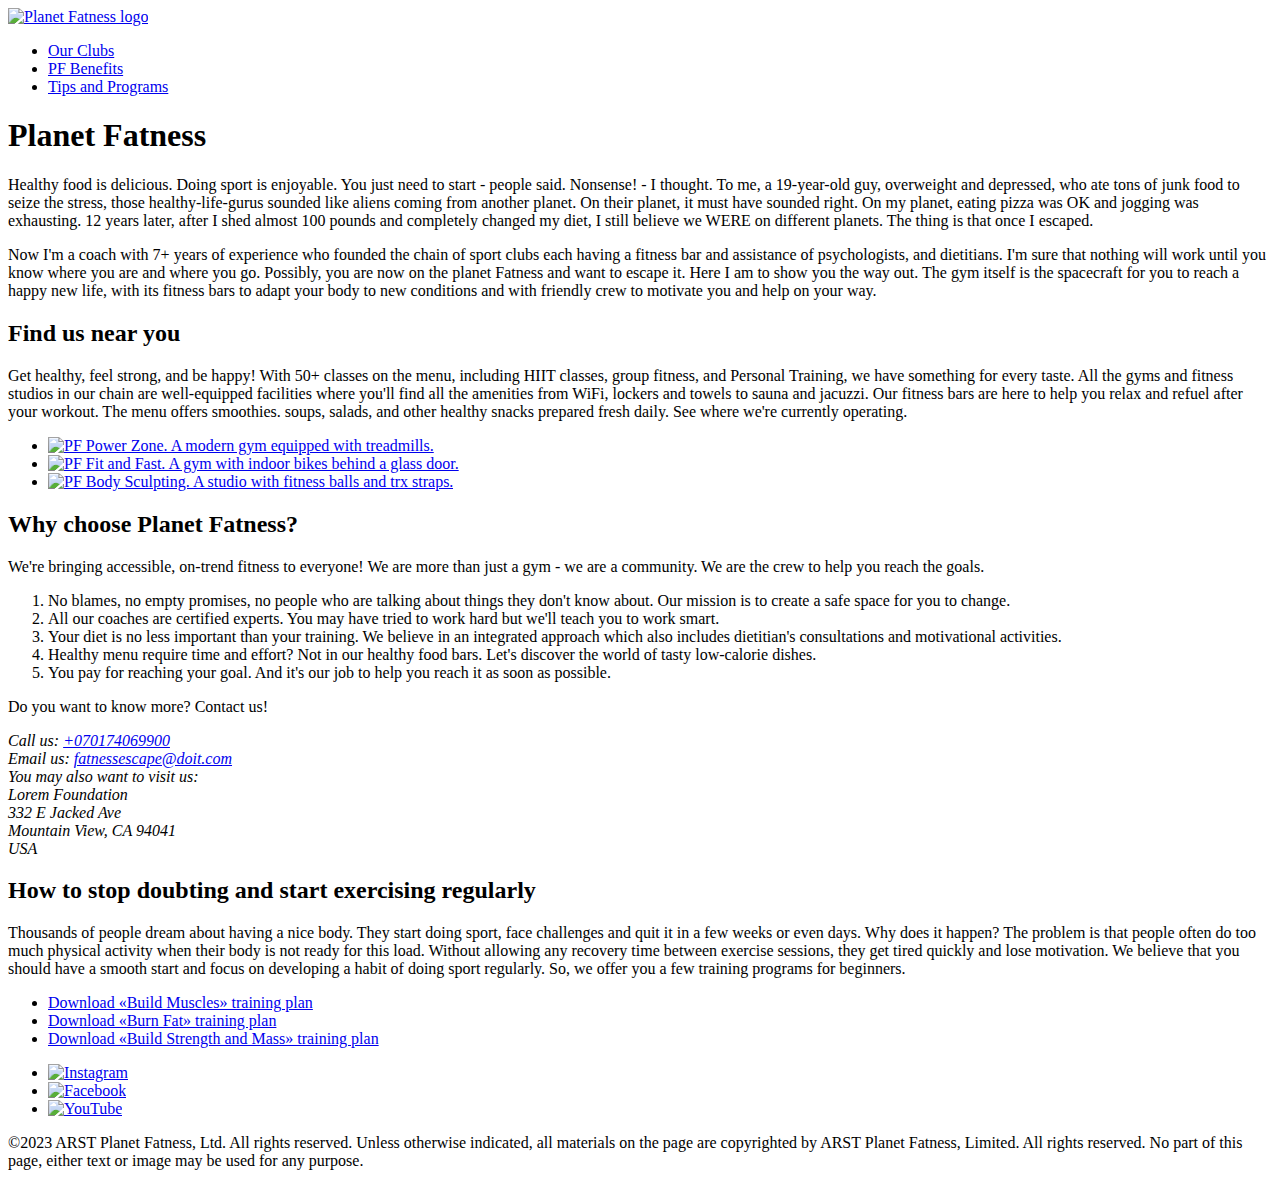
==== goit-test.html @ cfb1fa02 "tesy syte" ====
<!DOCTYPE html>
<html lang="en">
  <head>
    <meta charset="utf-8" />
    <meta
      name="description"
      content="Planet Fatness description meta tag content"
    />
    <title>Planet Fatness is the place for beginners and pros!</title>
  </head>
  <body>
    <header>
      <a href="/">
        <img
          src="https://ac.goit.global/fullstack/html-css-v2/module-1/autocheck/b04pflogo.svg"
          width="40"
          height="40"
          alt="Planet Fatness logo"
        />
      </a>

      <nav>
        <ul>
          <li><a href="#clubs">Our Clubs</a></li>
          <li><a href="#benefits">PF Benefits</a></li>
          <li><a href="#programs">Tips and Programs</a></li>
        </ul>
      </nav>
    </header>

    <main>
      <h1>Planet Fatness</h1>
      <p>
        Healthy food is delicious. Doing sport is enjoyable. You just need to
        start - people said. Nonsense! - I thought. To me, a 19-year-old guy,
        overweight and depressed, who ate tons of junk food to seize the stress,
        those healthy-life-gurus sounded like aliens coming from another planet.
        On their planet, it must have sounded right. On my planet, eating pizza
        was OK and jogging was exhausting. 12 years later, after I shed almost
        100 pounds and completely changed my diet, I still believe we WERE on
        different planets. The thing is that once I escaped.
      </p>
      <p>
        Now I'm a coach with 7+ years of experience who founded the chain of
        sport clubs each having a fitness bar and assistance of psychologists,
        and dietitians. I'm sure that nothing will work until you know where you
        are and where you go. Possibly, you are now on the planet Fatness and
        want to escape it. Here I am to show you the way out. The gym itself is
        the spacecraft for you to reach a happy new life, with its fitness bars
        to adapt your body to new conditions and with friendly crew to motivate
        you and help on your way.
      </p>

      <section>
        <h2 id="clubs">Find us near you</h2>
        <p>
          Get healthy, feel strong, and be happy! With 50+ classes on the menu,
          including HIIT classes, group fitness, and Personal Training, we have
          something for every taste. All the gyms and fitness studios in our
          chain are well-equipped facilities where you'll find all the amenities
          from WiFi, lockers and towels to sauna and jacuzzi. Our fitness bars
          are here to help you relax and refuel after your workout. The menu
          offers smoothies. soups, salads, and other healthy snacks prepared
          fresh daily. See where we're currently operating.
        </p>

        <ul>
          <li>
            <a href="https://goo.gl/maps/qBnEfK5AingPLZgb9" target="_blank">
              <img
                src="https://ac.goit.global/fullstack/html-css-v2/module-1/autocheck/B031.jpg"
                width="320"
                alt="PF Power Zone. A modern gym equipped with treadmills."
              />
            </a>
          </li>
          <li>
            <a href="https://goo.gl/maps/WZ4K6XMvHU7FkgWB7" target="_blank">
              <img
                src="https://ac.goit.global/fullstack/html-css-v2/module-1/autocheck/B032.jpg"
                width="320"
                alt="PF Fit and Fast. A gym with indoor bikes behind a glass door."
              />
            </a>
          </li>
          <li>
            <a href="https://goo.gl/maps/UZqkiUqS6eWL5DJd7" target="_blank">
              <img
                src="https://ac.goit.global/fullstack/html-css-v2/module-1/autocheck/B033.jpg"
                width="320"
                alt="PF Body Sculpting. A studio with fitness balls and trx straps."
              />
            </a>
          </li>
        </ul>
      </section>

      <section>
        <h2 id="benefits">Why choose Planet Fatness?</h2>
        <p>
          We're bringing accessible, on-trend fitness to everyone! We are more
          than just a gym - we are a community. We are the crew to help you
          reach the goals.
        </p>
        <ol>
          <li>
            No blames, no empty promises, no people who are talking about things
            they don't know about. Our mission is to create a safe space for you
            to change.
          </li>
          <li>
            All our coaches are certified experts. You may have tried to work
            hard but we'll teach you to work smart.
          </li>
          <li>
            Your diet is no less important than your training. We believe in an
            integrated approach which also includes dietitian's consultations
            and motivational activities.
          </li>
          <li>
            Healthy menu require time and effort? Not in our healthy food bars.
            Let's discover the world of tasty low-calorie dishes.
          </li>
          <li>
            You pay for reaching your goal. And it's our job to help you reach
            it as soon as possible.
          </li>
        </ol>

        <p>Do you want to know more? Contact us!</p>
        <address>
          Call us: <a href="tel:+070174069900">+070174069900</a><br />
          Email us:
          <a href="mailto:fatnessescape@doit.com">fatnessescape@doit.com</a
          ><br />
          You may also want to visit us:<br />
          Lorem Foundation<br />
          332 E Jacked Ave<br />
          Mountain View, CA 94041<br />
          USA
        </address>
      </section>

      <section>
        <h2 id="programs">
          How to stop doubting and start exercising regularly
        </h2>
        <p>
          Thousands of people dream about having a nice body. They start doing
          sport, face challenges and quit it in a few weeks or even days. Why
          does it happen? The problem is that people often do too much physical
          activity when their body is not ready for this load. Without allowing
          any recovery time between exercise sessions, they get tired quickly
          and lose motivation. We believe that you should have a smooth start
          and focus on developing a habit of doing sport regularly. So, we offer
          you a few training programs for beginners.
        </p>

        <ul>
          <li>
            <a
              href="https://ac.goit.global/fullstack/html-css-v2/module-1/autocheck/Build-Muscles.pdf"
              download="build-muscles-plan"
            >
              Download «Build Muscles» training plan
            </a>
          </li>
          <li>
            <a
              href="https://ac.goit.global/fullstack/html-css-v2/module-1/autocheck/Burn-Fat.pdf"
              download="burn-fat-plan"
            >
              Download «Burn Fat» training plan
            </a>
          </li>
          <li>
            <a
              href="https://ac.goit.global/fullstack/html-css-v2/module-1/autocheck/Build-Strength&Mass.pdf"
              download="strength-and-mass-plan"
            >
              Download «Build Strength and Mass» training plan
            </a>
          </li>
        </ul>
      </section>
    </main>

    <footer>
      <ul>
        <li>
          <a href="https://www.instagram.com/" target="_blank">
            <img
              src="https://ac.goit.global/fullstack/html-css-v2/module-1/autocheck/b04insta.svg"
              width="32"
              height="32"
              alt="Instagram"
            />
          </a>
        </li>
        <li>
          <a href="https://www.facebook.com/" target="_blank">
            <img
              src="https://ac.goit.global/fullstack/html-css-v2/module-1/autocheck/b04facebook.svg"
              width="32"
              height="32"
              alt="Facebook"
            />
          </a>
        </li>
        <li>
          <a href="https://www.youtube.com/" target="_blank">
            <img
              src="https://ac.goit.global/fullstack/html-css-v2/module-1/autocheck/b04youtube.svg"
              width="32"
              height="32"
              alt="YouTube"
            />
          </a>
        </li>
      </ul>

      <p>
        &copy;2023 ARST Planet Fatness, Ltd. All rights reserved. Unless
        otherwise indicated, all materials on the page are copyrighted by ARST
        Planet Fatness, Limited. All rights reserved. No part of this page,
        either text or image may be used for any purpose.
      </p>
    </footer>
  </body>
</html>
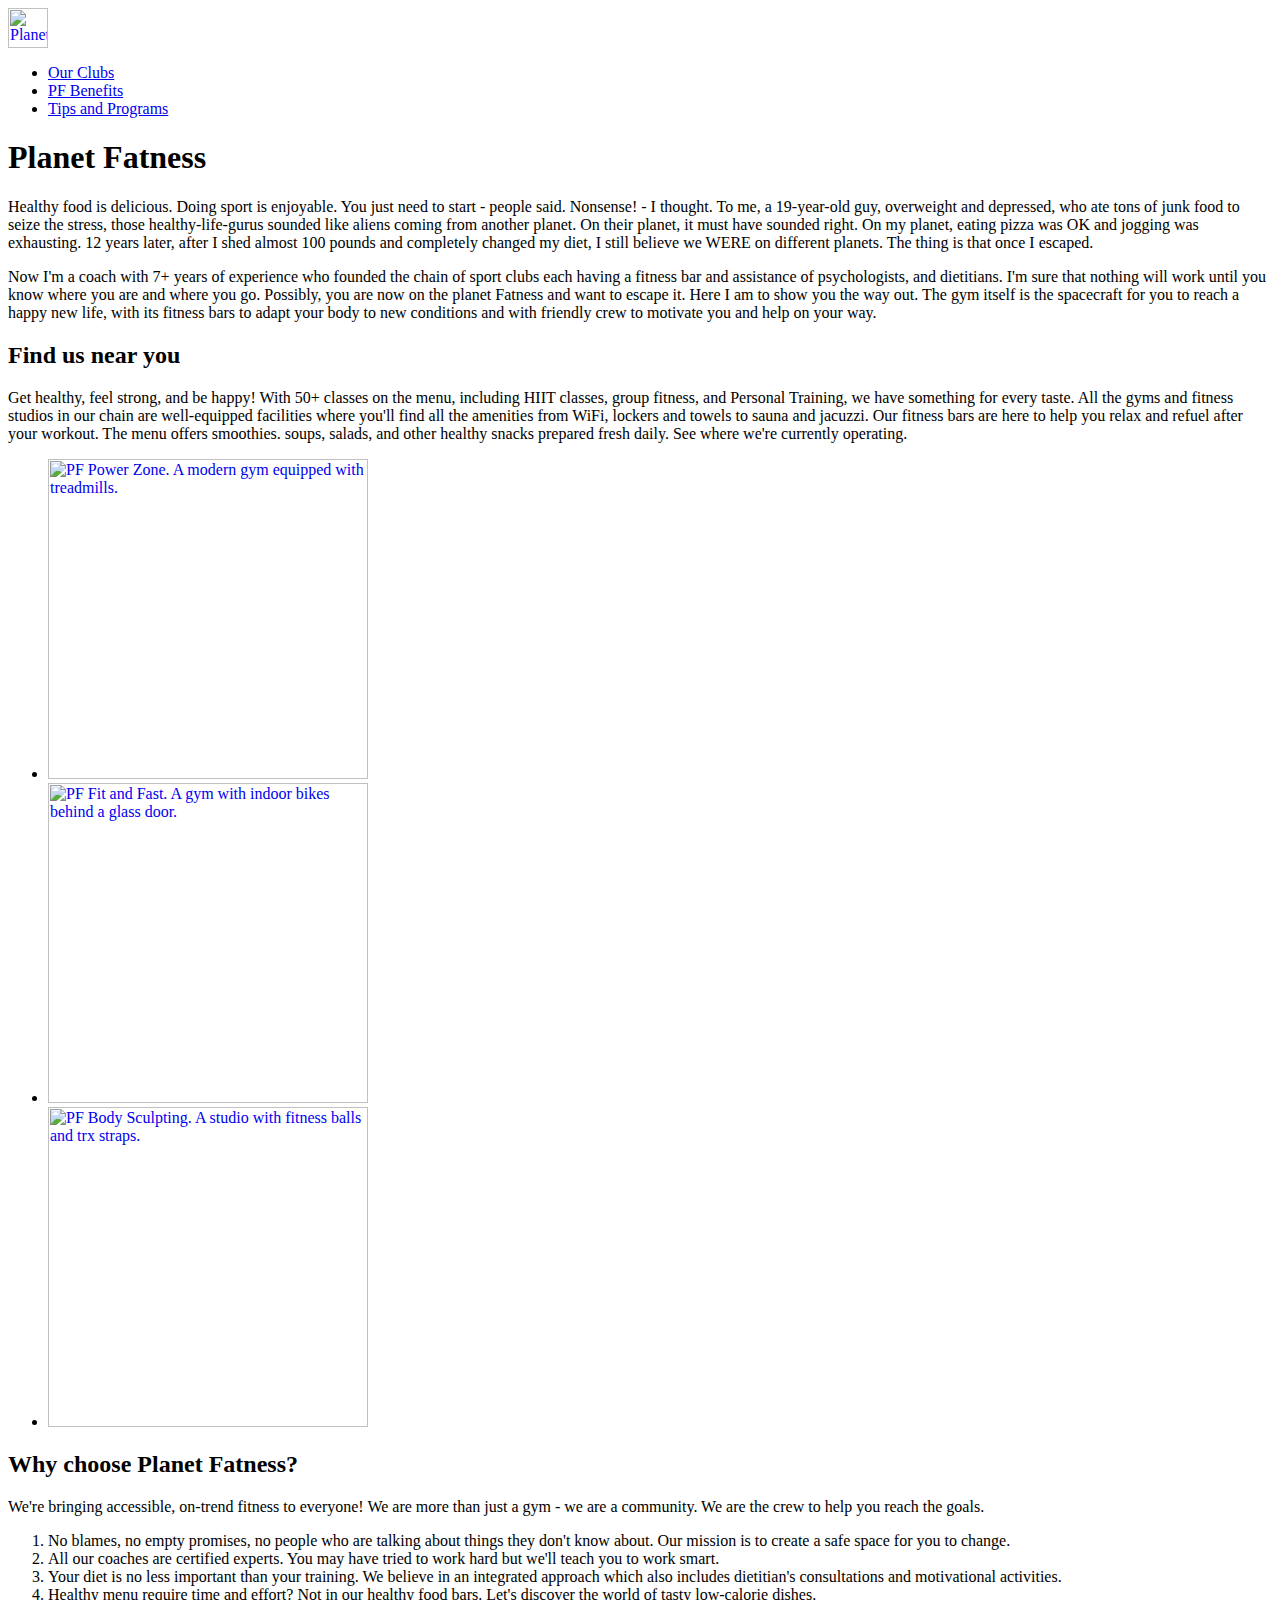
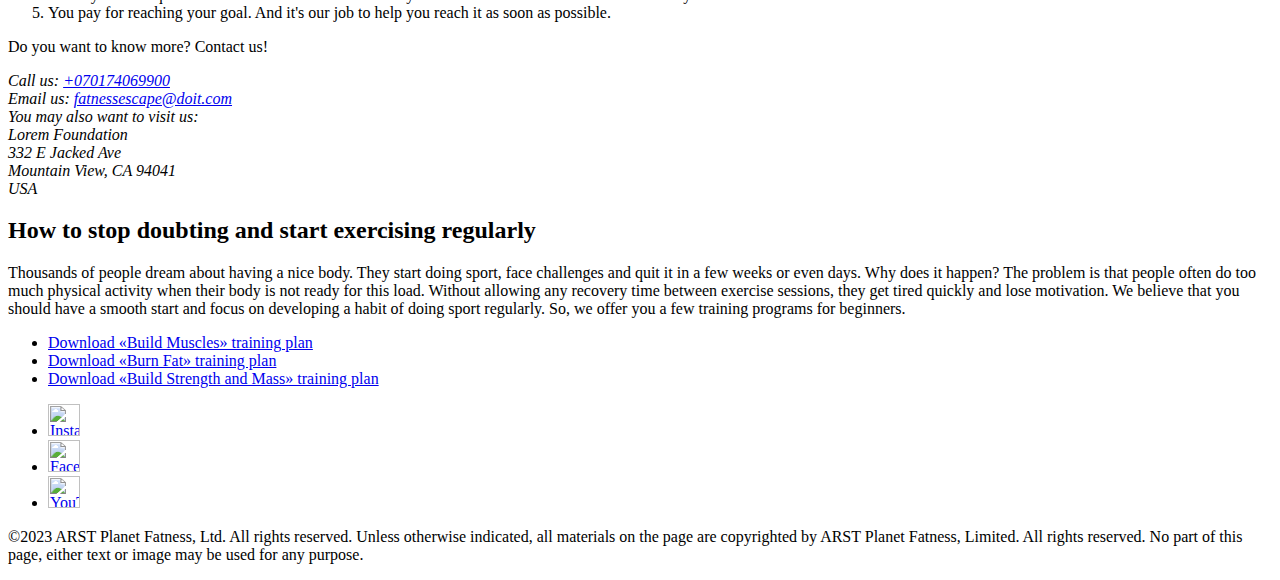
==== commit 82ca2b3a: "Update goit-test.html" ====
--- a/goit-test.html
+++ b/goit-test.html
@@ -1,11 +1,4 @@
-<!DOCTYPE html>
-<html lang="en">
-  <head>
-    <meta charset="utf-8" />
-    <meta
-      name="description"
-      content="Planet Fatness description meta tag content"
-    />
+
     <title>Planet Fatness is the place for beginners and pros!</title>
   </head>
   <body>
